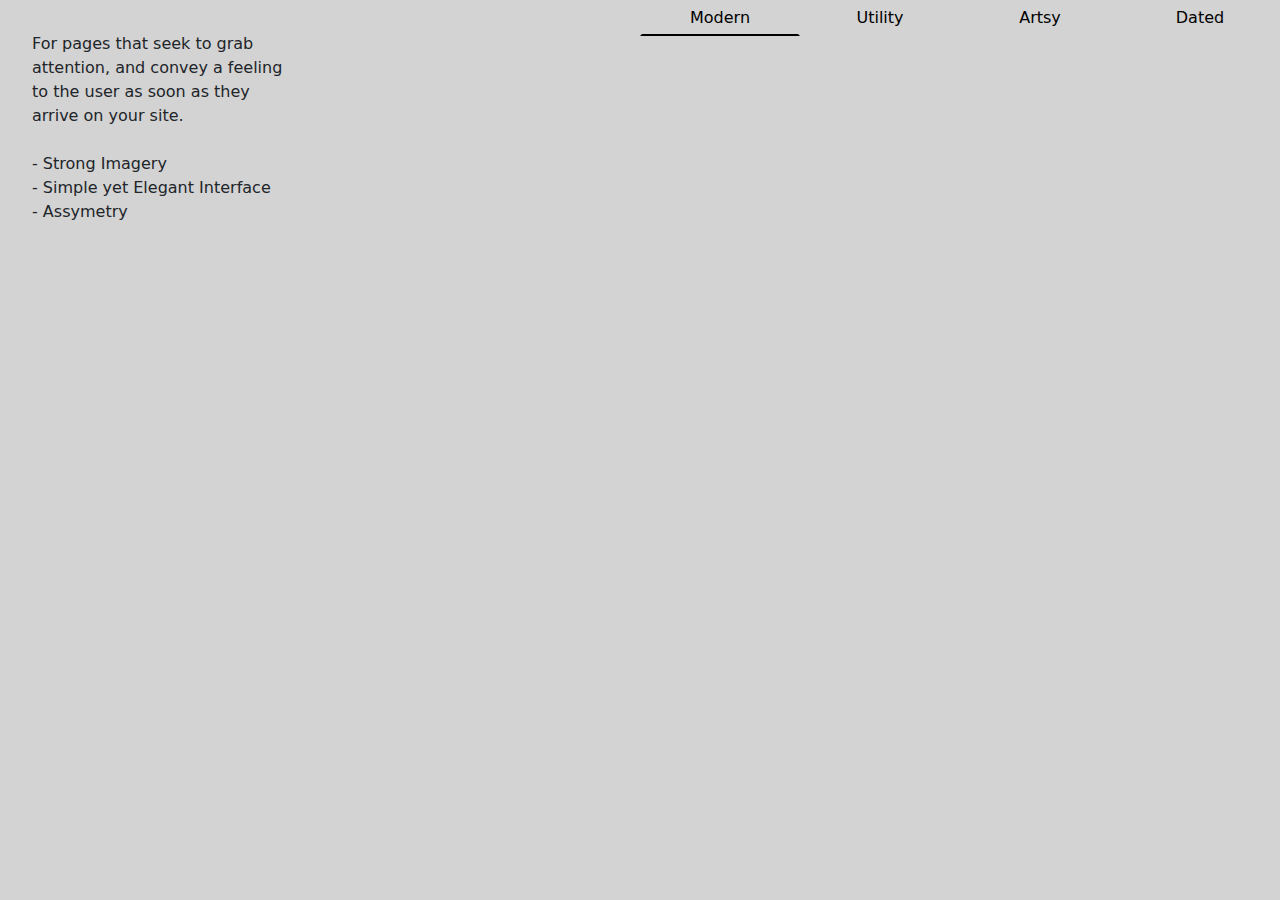
==== index.html @ 10766786 "Repurpose project to web design" ====
<!DOCTYPE html>
<html lang="en">
<head>
    <meta charset="UTF-8">
    <meta http-equiv="X-UA-Compatible" content="IE=edge">
    <meta name="viewport" content="width=device-width, initial-scale=1.0">
    <title>WebOverhaulProject</title>
    <link rel="stylesheet" href="css/bootstrap/bootstrap.css">
    <link rel="stylesheet" href="css/custom/custom.css">
    <script src="js/jquery-3.7.1.min.js"></script>
</head>
<body>
    <div id='page-container' class='d-flex'>
        <div id='style-selector' class='modern d-flex w-50 justify-content-center'>
            <button type='button' class='selector-button w-25 p-1 active'>Modern</button>
            <button type='button' class='selector-button w-25 p-1'>Utility</button>
            <button type='button' class='selector-button w-25 p-1'>Artsy</button>
            <button type='button' class='selector-button w-25 p-1'>Dated</button>
        </div>
        <div id='page-contents-modern' class='d-flex'>
            <div id='modern-text-container' class='w-25 h-100'>
                For pages that seek to grab attention, and convey a feeling 
                to the user as soon as they arrive on your site.
                <div class='d-flex flex-column mt-4'>
                    <span id='image-highlight' class='d-block'>
                        - Strong Imagery
                    </span>
                    <span id='image-highlight' class='d-block'>
                        - Simple yet Elegant Interface
                    </span>
                    <span id='image-highlight' class='d-block'>
                        - Assymetry
                    </span>
                </div>
            </div>
            <div id='modern-image-container' class='w-75'>

            </div>
        </div>

        <div id='page-contents-utility' class='d-none'>
        </div>
        <div id='page-contents-dated' class='d-none'>
        </div>
    </div>
</body>
</html>
---- css/custom/custom.css ----
#page-container {
    background-color: lightgrey;
    width: 100vw;
    height: 100vh;
}
#page-contents-modern {
    width: 100%;
    height: 100%;
}
#modern-text-container {
    padding: 2rem;
}
#modern-image-container {
    margin-top: 36px;
    margin-right: 5px;
    margin-bottom: 8px;
    background-image: url(/website/resources/building.jpg);
    background-size: cover
}
#style-selector {
    position: absolute;
    top: 0;
    right: 0;
}
/* modern style selector */
#style-selector.modern .selector-button {
    background-color: lightgrey;
    border: 2px solid transparent;
}
#style-selector.modern .selector-button:hover {
    background-color: grey;
    color: white;
}
#style-selector.modern .selector-button.active {
    border-bottom: 2px solid black;
}

/* end Modern */
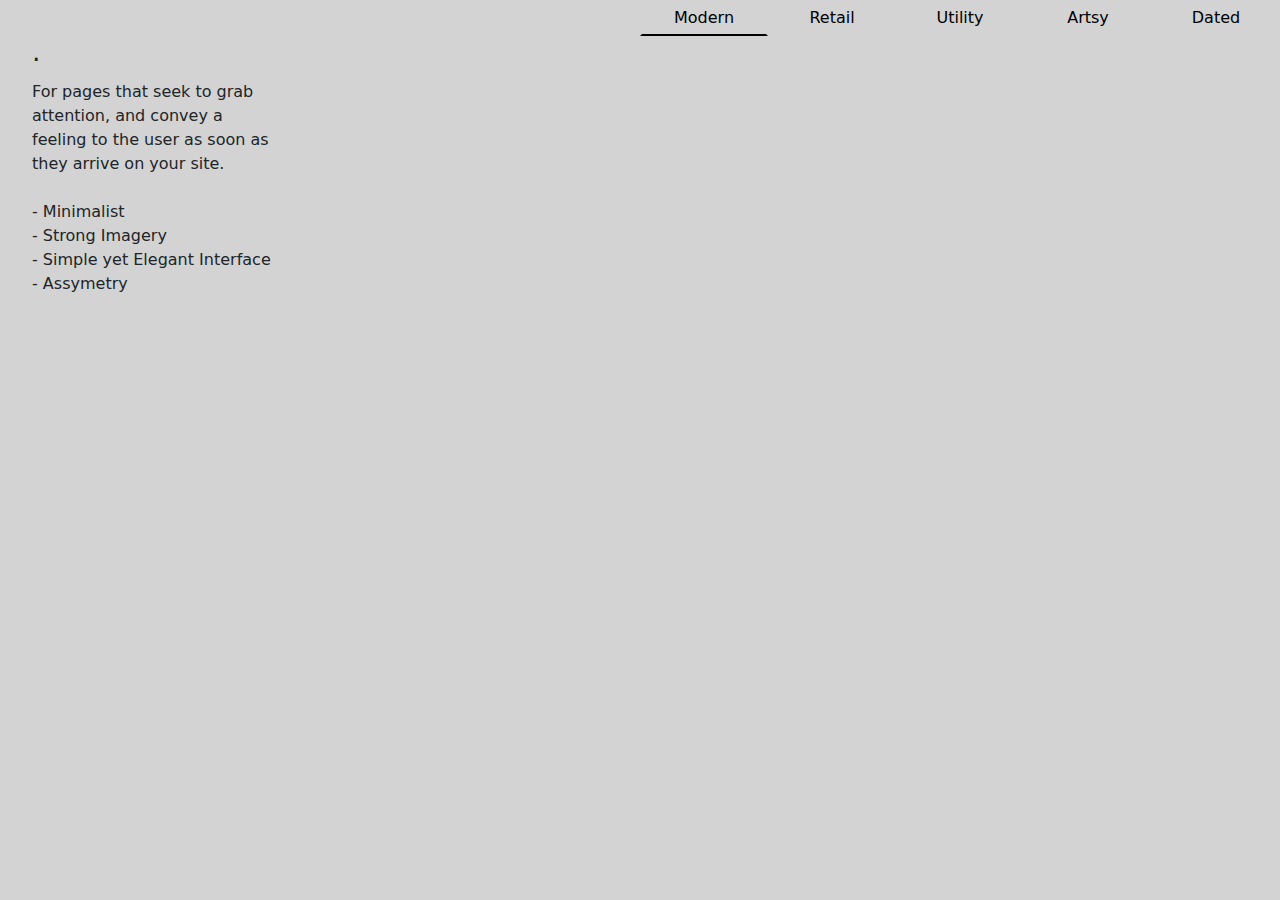
==== commit 935f09e6: "Added Retail style and touched up modern style" ====
--- a/index.html
+++ b/index.html
@@ -7,41 +7,89 @@
     <title>WebOverhaulProject</title>
     <link rel="stylesheet" href="css/bootstrap/bootstrap.css">
     <link rel="stylesheet" href="css/custom/custom.css">
+    <link rel="stylesheet" href="https://fonts.googleapis.com/css2?family=Material+Symbols+Outlined:opsz,wght,FILL,GRAD@20..48,100..700,0..1,-50..200" />
     <script src="js/jquery-3.7.1.min.js"></script>
 </head>
 <body>
     <div id='page-container' class='d-flex'>
         <div id='style-selector' class='modern d-flex w-50 justify-content-center'>
-            <button type='button' class='selector-button w-25 p-1 active'>Modern</button>
-            <button type='button' class='selector-button w-25 p-1'>Utility</button>
-            <button type='button' class='selector-button w-25 p-1'>Artsy</button>
-            <button type='button' class='selector-button w-25 p-1'>Dated</button>
+            <button type='button' onclick='displayPageContent("modern");' id='modern-selector' class='selector-button p-1 active'>Modern</button>
+            <button type='button' onclick='displayPageContent("retail");' id='retail-selector' class='selector-button p-1'>Retail</button>
+            <button type='button' onclick='displayPageContent("utility");' id='utility-selector' class='selector-button p-1'>Utility</button>
+            <button type='button' onclick='displayPageContent("artsy");' id='artsy-selector' class='selector-button p-1'>Artsy</button>
+            <button type='button' onclick='displayPageContent("dated");' id='dated-selector' class='selector-button p-1'>Dated</button>
         </div>
         <div id='page-contents-modern' class='d-flex'>
             <div id='modern-text-container' class='w-25 h-100'>
+                <span id='modern-brand-name' class='d-block mb-2 hidden'>
+                    Slate Architecture
+                </span>
                 For pages that seek to grab attention, and convey a feeling 
                 to the user as soon as they arrive on your site.
                 <div class='d-flex flex-column mt-4'>
-                    <span id='image-highlight' class='d-block'>
+                    <span class='d-block'></span>
+                        - Minimalist
+                    </span>
+                    <span class='d-block'>
                         - Strong Imagery
                     </span>
-                    <span id='image-highlight' class='d-block'>
+                    <span class='d-block'>
                         - Simple yet Elegant Interface
                     </span>
-                    <span id='image-highlight' class='d-block'>
+                    <span class='d-block'>
                         - Assymetry
                     </span>
                 </div>
             </div>
             <div id='modern-image-container' class='w-75'>
+                <span id='modern-branding-statement' class='d-block'>INSPIRE</span>
+                <div id='modern-branding-text'>
+                    <span id='modern-branding-statement-two'class='d-block hidden'>THE FUTURE</span>
+                </div>
+            </div>
 
+        </div>
+        <div id='page-contents-retail'  class='hidden'>
+            <div id='nav-bar-retail'></div>
+            <div id='retail-image-contaier'>
+                <div id='retail-brand-contents'>
+                    <span id='retail-brand-name' class='d-block'>
+                        SHOPPY BRAND RECORDS
+                    </span>
+                    <div id='retail-shop-icons-container'>
+                        <div>
+                            <button type='button'>
+                                <span class="material-symbols-outlined">
+                                    accessibility_new
+                                </span>
+                            </button>
+                            <button type='button'>
+                                <span class="material-symbols-outlined">
+                                    account_box
+                                </span>
+                            </button>
+                            <button type='button'>
+                                <span class="material-symbols-outlined">
+                                    storefront
+                                </span>
+                            </button>
+                        </div>
+                    </div>
+                </div>
+                <div id='retail-brand-contents-sub'>
+                    <span id='retail-brand-desc' class='d-block'>
+                        Future Proof <i>Your</i> Brand
+                    </span>
+                </div>
             </div>
         </div>
-
-        <div id='page-contents-utility' class='d-none'>
+        <div id='page-contents-utility' class='hidden'>
         </div>
-        <div id='page-contents-dated' class='d-none'>
+        <div id='page-contents-artsy' class='hidden'>
+        </div>
+        <div id='page-contents-dated' class='hidden'>
         </div>
     </div>
 </body>
+<script src="js/page-script.js"></script>
 </html>--- a/css/custom/custom.css
+++ b/css/custom/custom.css
@@ -1,9 +1,25 @@
+
+.material-symbols-outlined {
+    position: absolute;
+    top: 50%;
+    transform: translateY(-50%);
+    left: 8px; /* adjust as needed */
+  font-variation-settings:
+  'FILL' 0,
+  'wght' 400,
+  'GRAD' 0,
+  'opsz' 24
+}
+
 #page-container {
-    background-color: lightgrey;
     width: 100vw;
     height: 100vh;
+    animation: fadeInAnimation ease 2s;
+    animation-iteration-count: 1;
+    animation-fill-mode: forwards;
 }
 #page-contents-modern {
+    background-color: lightgrey;
     width: 100%;
     height: 100%;
 }
@@ -12,20 +28,109 @@
 }
 #modern-image-container {
     margin-top: 36px;
-    margin-right: 5px;
-    margin-bottom: 8px;
+    margin-right: 36px;
+    margin-bottom: 36px;
     background-image: url(/website/resources/building.jpg);
     background-size: cover
 }
+#modern-brand-name {
+    font-size: 20pt;
+    font-weight: 500;
+}
+#modern-branding-text {
+    position: absolute;
+    display: flex;
+    flex-direction: column;
+    bottom: 7px;
+    right: 30px;
+}
+#modern-branding-statement {
+    position: absolute;
+    right: 17%;
+    bottom: 15%;
+    color: lightgray;
+    font-size: 60pt;
+    font-weight: 800;
+}
+#modern-branding-text span {
+    color: lightgray;
+    font-size: 60pt;
+    font-weight: 800;
+}
+#page-contents-retail {
+    background-color: white;
+}
+#nav-bar-retail {
+    position: absolute;
+    width: 100vw;
+    height: 8vh;
+}
+#retail-image-contaier {
+    width: 94vw;
+    height: 84vh;
+    margin-top: 8vh;
+    margin-bottom: 8vh;
+    margin-left: 3vw;
+    margin-right: 3vw;
+    background-image: url(/website/resources/records.jpg);
+    background-size: cover;
+}
+#retail-brand-contents {
+    color: white;
+    font-family: 'Lucida Sans', 'Lucida Sans Regular', 'Lucida Grande', 'Lucida Sans Unicode', Geneva, Verdana, sans-serif;
+    font-size: 35pt;
+    font-weight: 500;
+    display: flex;
+    justify-content: space-between;
+    margin-left: 2%;
+    margin-right: 2%;
+    border-bottom: 2px solid white;
+}
+#retail-brand-contents-sub {
+    color: white;
+    font-size: 20pt;
+    font-weight: 400;
+    margin-left: 2%;
+    margin-right: 2%;
+    font-family: 'Times New Roman', Times, serif;
+}
+#retail-shop-icons-container {
+    display: flex;
+    flex-direction: column;
+    justify-content: center;
+}
+#retail-shop-icons-container div {
+    height: 100%;
+}
+
+#retail-shop-icons-container button {
+    position: relative;
+    height: 40px;
+    width: 40px;
+    border: none;
+    color: white;
+    background-color: transparent;
+    border-radius: 50%;
+    transition: 0.3s ease-in-out;
+}
+
+#retail-shop-icons-container button:hover,
+#retail-shop-icons-container button:focus {
+    background-color: white;
+    color: black;
+}
+
 #style-selector {
     position: absolute;
     top: 0;
     right: 0;
+    z-index: 100;
 }
 /* modern style selector */
 #style-selector.modern .selector-button {
     background-color: lightgrey;
     border: 2px solid transparent;
+    width: 20%;
 }
 #style-selector.modern .selector-button:hover {
     background-color: grey;
@@ -35,4 +140,51 @@
     border-bottom: 2px solid black;
 }
 
-/* end Modern */+/* end Modern */
+
+/* retail style selector */
+#style-selector.retail {
+    top: 10px;
+}
+#style-selector.retail .selector-button {
+    border: 2px solid transparent;
+    border-radius: 3px;
+    width: 20%;
+    margin-right: 10px;
+    color: black;
+    transition: border 0.3s;
+    background-color: white;
+}
+#style-selector.retail .selector-button:hover {
+    font-weight: 600;
+    font-style: italic;
+}
+#style-selector.retail .selector-button.active,
+#style-selector.retail .selector-button:focus {
+    border: 2px solid black;
+}
+
+/* end retail */
+
+.hidden {
+    display: none !important;
+}
+
+.blink {
+    animation: blink 1s infinite;
+}
+
+@keyframes fadeInAnimation {
+    0% {
+        opacity: 0;
+    }
+    100% {
+        opacity: 1;
+    }
+}
+
+@keyframes blink {
+    0% {opacity: 1;}
+    50% {opacity: 0;}
+    100% {opacity: 1;}
+}
